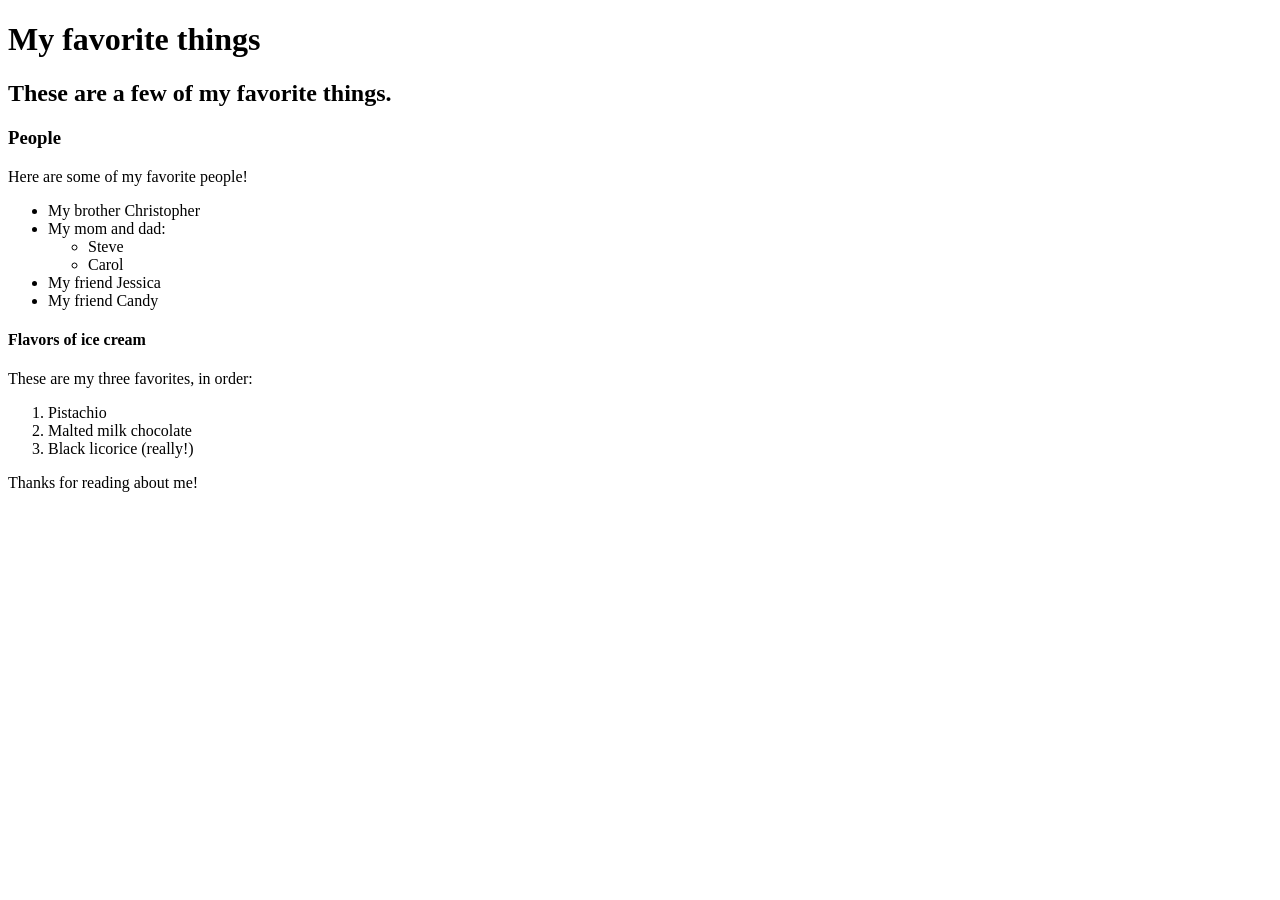
==== favorite-things.html @ bb58c8d1 "add web page with info on favorite thing" ====
<!DOCTYPE html>
<html>
  <head>
    <title>Michael's favorite things</title>
  </head>
  <body>
    <h1>My favorite things</h1>
    <h2>These are a few of my favorite things.</h2>
    <h3>People</h3>
    <p>Here are some of my favorite people!</p>
    <ul>
      <li>My brother Christopher</li>
      <li>My mom and dad:
        <ul>
          <li>Steve</li>
          <li>Carol</li>
        </ul>
      </li>
      <li>My friend Jessica</li>
      <li>My friend Candy</li>
    </ul>
    <h4>Flavors of ice cream</h4>
    <p>These are my three favorites, in order:</p>
    <ol>
      <li>Pistachio</li>
      <li>Malted milk chocolate</li>
      <li>Black licorice (really!)</li>
    </ol>
    <p>Thanks for reading about me!</p>
  </body>
</html>
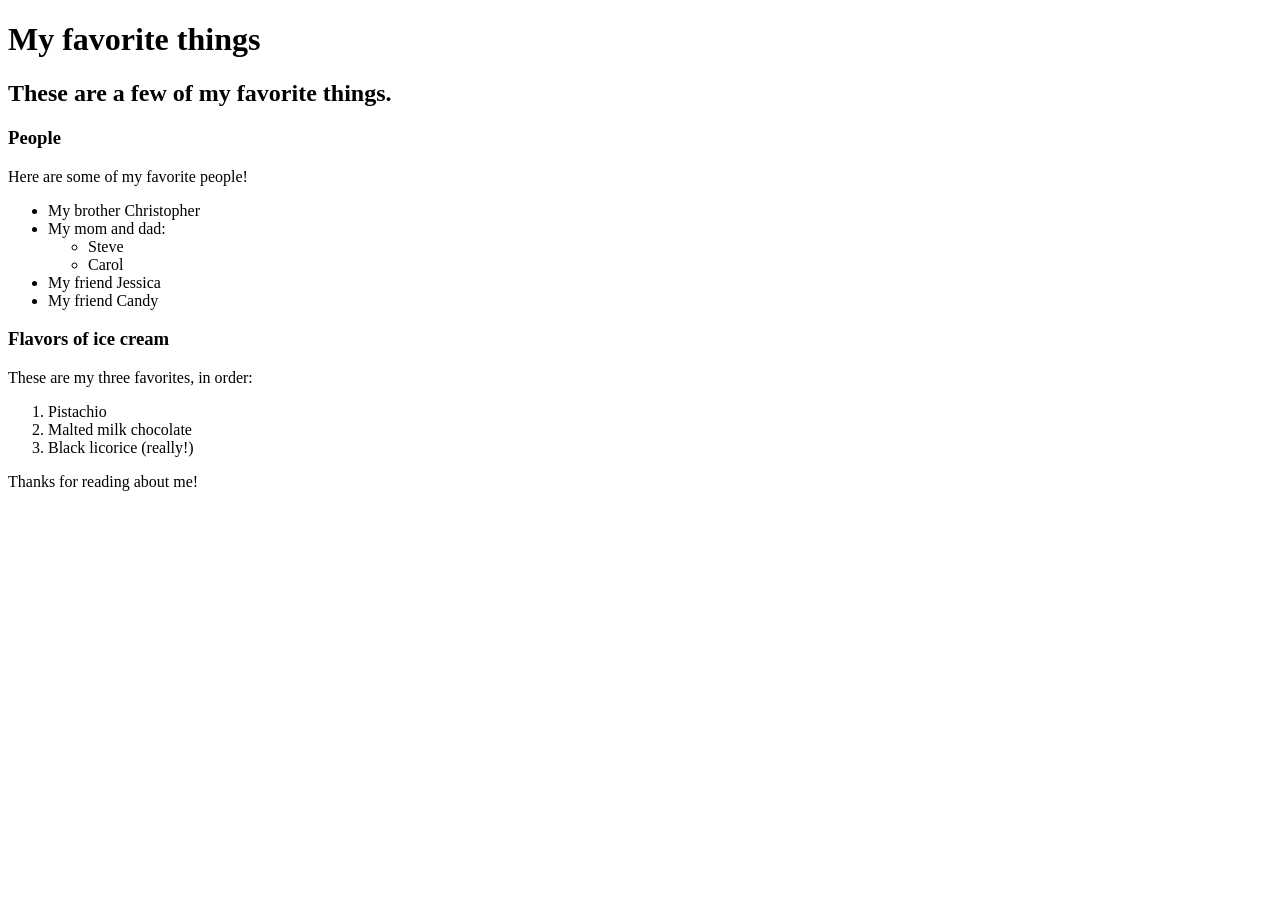
==== commit fde8137f: "update the header" ====
--- a/favorite-things.html
+++ b/favorite-things.html
@@ -19,7 +19,7 @@
       <li>My friend Jessica</li>
       <li>My friend Candy</li>
     </ul>
-    <h4>Flavors of ice cream</h4>
+    <h3>Flavors of ice cream</h3>
     <p>These are my three favorites, in order:</p>
     <ol>
       <li>Pistachio</li>
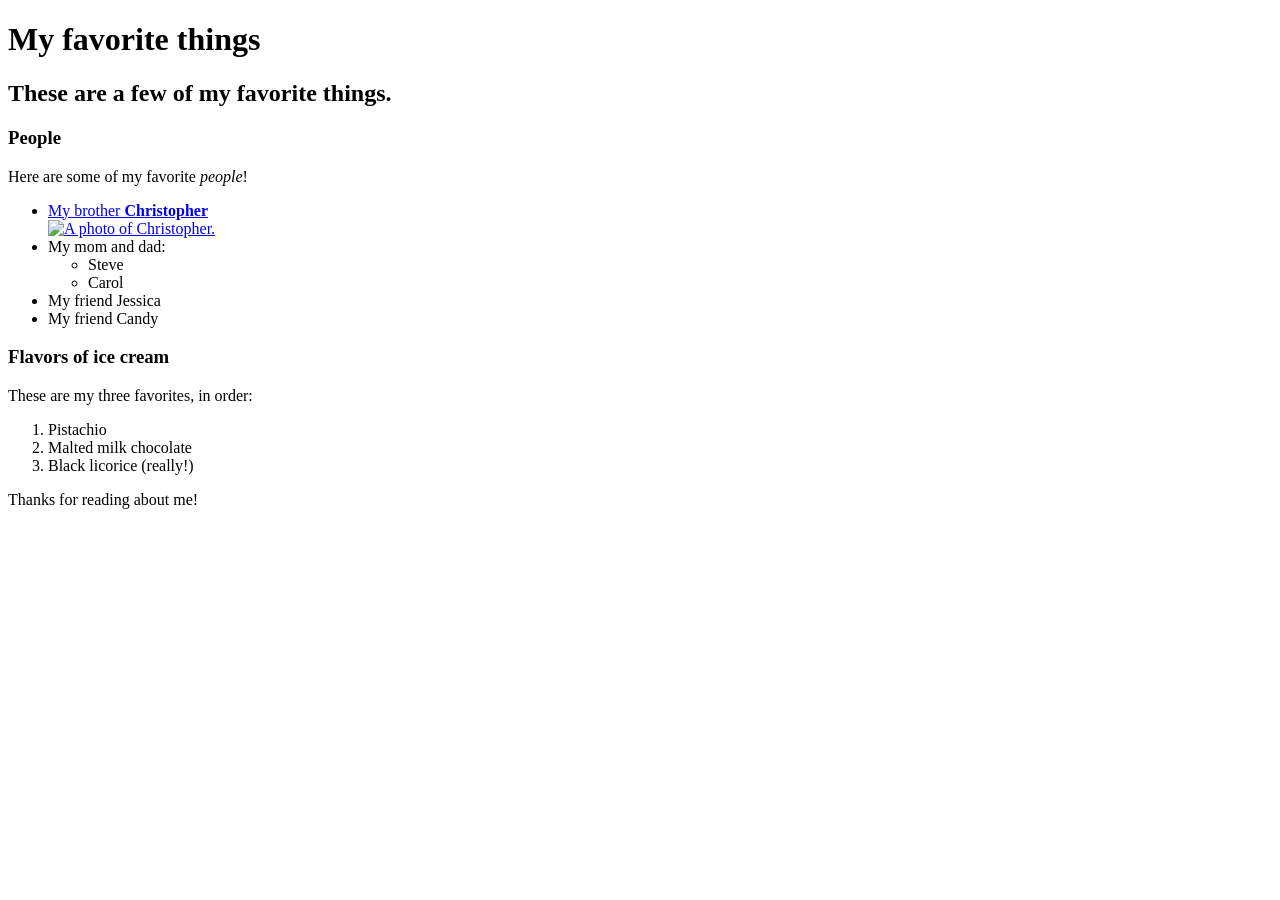
==== commit b176a69b: "include inline elements and links and img" ====
--- a/favorite-things.html
+++ b/favorite-things.html
@@ -7,9 +7,13 @@
     <h1>My favorite things</h1>
     <h2>These are a few of my favorite things.</h2>
     <h3>People</h3>
-    <p>Here are some of my favorite people!</p>
+    <p>Here are some of my favorite <em>people</em>!</p>
     <ul>
-      <li>My brother Christopher</li>
+      <li>
+	<a href="https://www.linkedin.com/in/christopherpruijsen">
+         My brother <strong>Christopher</strong></li>
+         <img src="https://media.licdn.com/mpr/mpr/shrinknp_200_200/AAEAAQAAAAAAAAfuAAAAJDE0NDk0NTMwLWQ4NjgtNDVkMy05YmNjLTk5NmIxMjhjMWZjZg.jpg" alt="A photo of Christopher.">
+        </a>
       <li>My mom and dad:
         <ul>
           <li>Steve</li>
